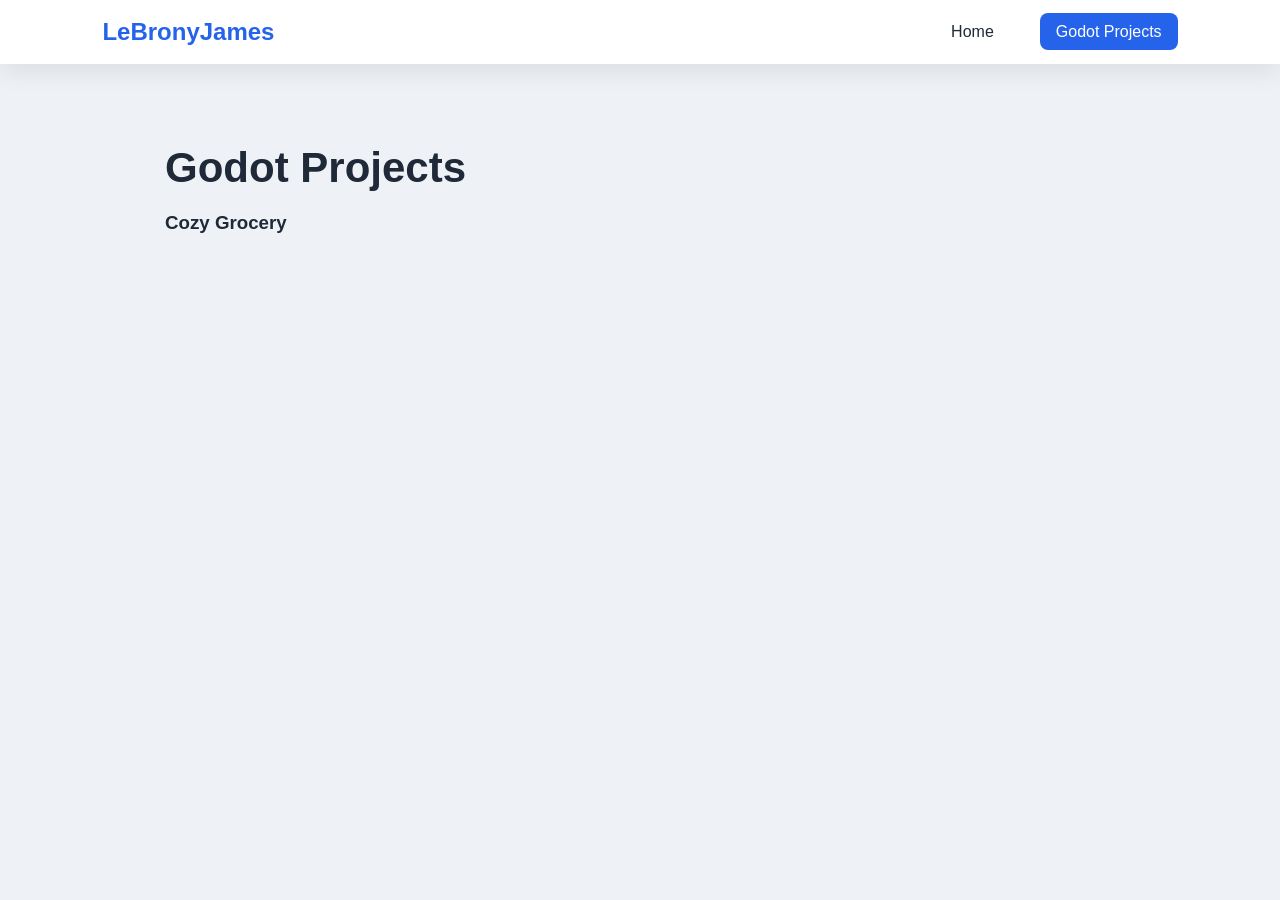
==== godotprojects.html @ fc536f06 "start" ====
<!DOCTYPE html>
<html lang="en">
<head>
    <meta charset="UTF-8">
    <meta name="viewport" content="width=device-width, initial-scale=1.0">
    <title>LeBronyJames's projects</title>

    <link rel="stylesheet" href="styles.css">
</head>
<body>

    <header class="navbar">
        <div class="logo">LeBronyJames</div>

        <nav>
            <ul class="nav-links">
                <li><a href="index.html">Home</a></li>
                <li><a class="active" href="#">Godot Projects</a></li>
            </ul>
        </nav>
    </header>

    <main class="container">
        <h1>Godot Projects</h1>

        <div>
            <h3>Cozy Grocery</h3>
        </div>
    </main>

</body>
</html>
---- styles.css ----
/* ---------- Color Theme ---------- */

:root {
    --primary: #2563eb;
    --primary-hover: #1d4ed8;

    --secondary: #f8fafc;
    --background: #eef2f7;

    --text: #1f2937;
    --text-light: #6b7280;

    --white: #ffffff;

    --border: #dbe4ee;

    --shadow: 0 8px 25px rgba(0,0,0,.08);

    --radius: 10px;
}

/* ---------- Reset ---------- */

*{
    margin:0;
    padding:0;
    box-sizing:border-box;
}

body{
    font-family:'Inter',sans-serif;
    background:var(--background);
    color:var(--text);
}

/* ---------- Navigation ---------- */

.navbar{
    display:flex;
    justify-content:space-between;
    align-items:center;

    background:var(--white);

    padding:18px 8%;

    box-shadow:var(--shadow);

    position:sticky;
    top:0;
    z-index:1000;
}

.logo{
    font-size:24px;
    font-weight:700;
    color:var(--primary);
}

.nav-links{
    display:flex;
    list-style:none;
    gap:30px;
}

.nav-links a{
    text-decoration:none;
    color:var(--text);

    font-weight:500;

    padding:10px 16px;

    border-radius:8px;

    transition:.3s;
}

.nav-links a:hover{
    background:var(--primary);
    color:white;
}

.nav-links .active{
    background:var(--primary);
    color:white;
}

/* ---------- Main ---------- */

.container{
    max-width:1000px;
    margin:80px auto;
    padding:0 25px;
}

.container h1{
    font-size:42px;
    margin-bottom:20px;
}

.container p{
    color:var(--text-light);
    font-size:18px;
    line-height:1.7;
    margin-bottom:35px;
}

/* ---------- Button ---------- */

.btn{
    background:var(--primary);
    color:white;

    border:none;

    padding:14px 28px;

    font-size:16px;
    font-weight:600;

    border-radius:var(--radius);

    cursor:pointer;

    transition:.3s;
}

.btn:hover{
    background:var(--primary-hover);
    transform:translateY(-2px);
}

/* ---------- Responsive ---------- */

@media (max-width:768px){

    .navbar{
        flex-direction:column;
        gap:15px;
    }

    .nav-links{
        flex-wrap:wrap;
        justify-content:center;
        gap:12px;
    }

    .container h1{
        font-size:32px;
    }
}
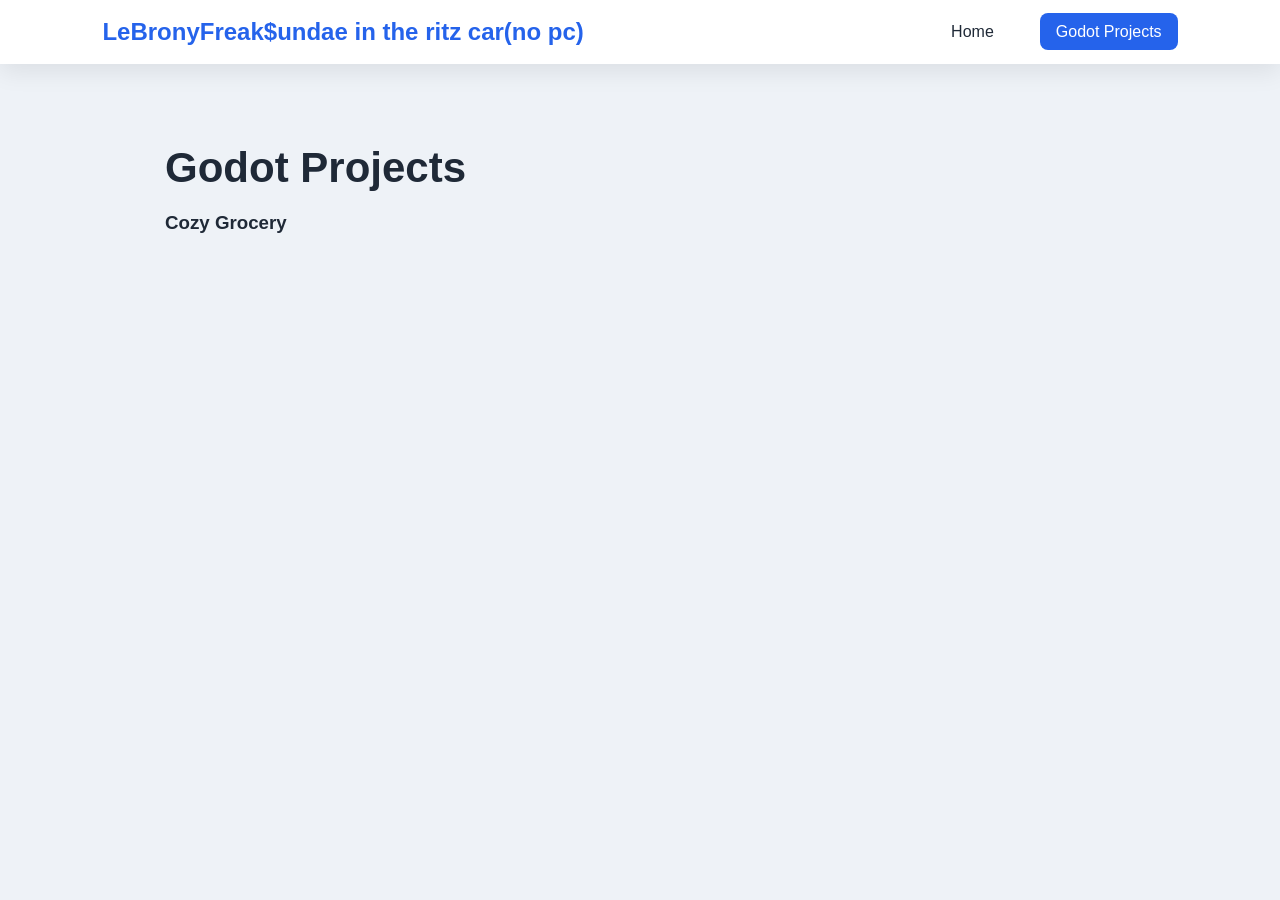
==== commit cfa77107: "h" ====
--- a/godotprojects.html
+++ b/godotprojects.html
@@ -3,14 +3,14 @@
 <head>
     <meta charset="UTF-8">
     <meta name="viewport" content="width=device-width, initial-scale=1.0">
-    <title>LeBronyJames's projects</title>
+    <title>LeBronyFreak$undae in the ritz car(no pc)'s projects</title>
 
     <link rel="stylesheet" href="styles.css">
 </head>
 <body>
 
     <header class="navbar">
-        <div class="logo">LeBronyJames</div>
+        <div class="logo">LeBronyFreak$undae in the ritz car(no pc)</div>
 
         <nav>
             <ul class="nav-links">
